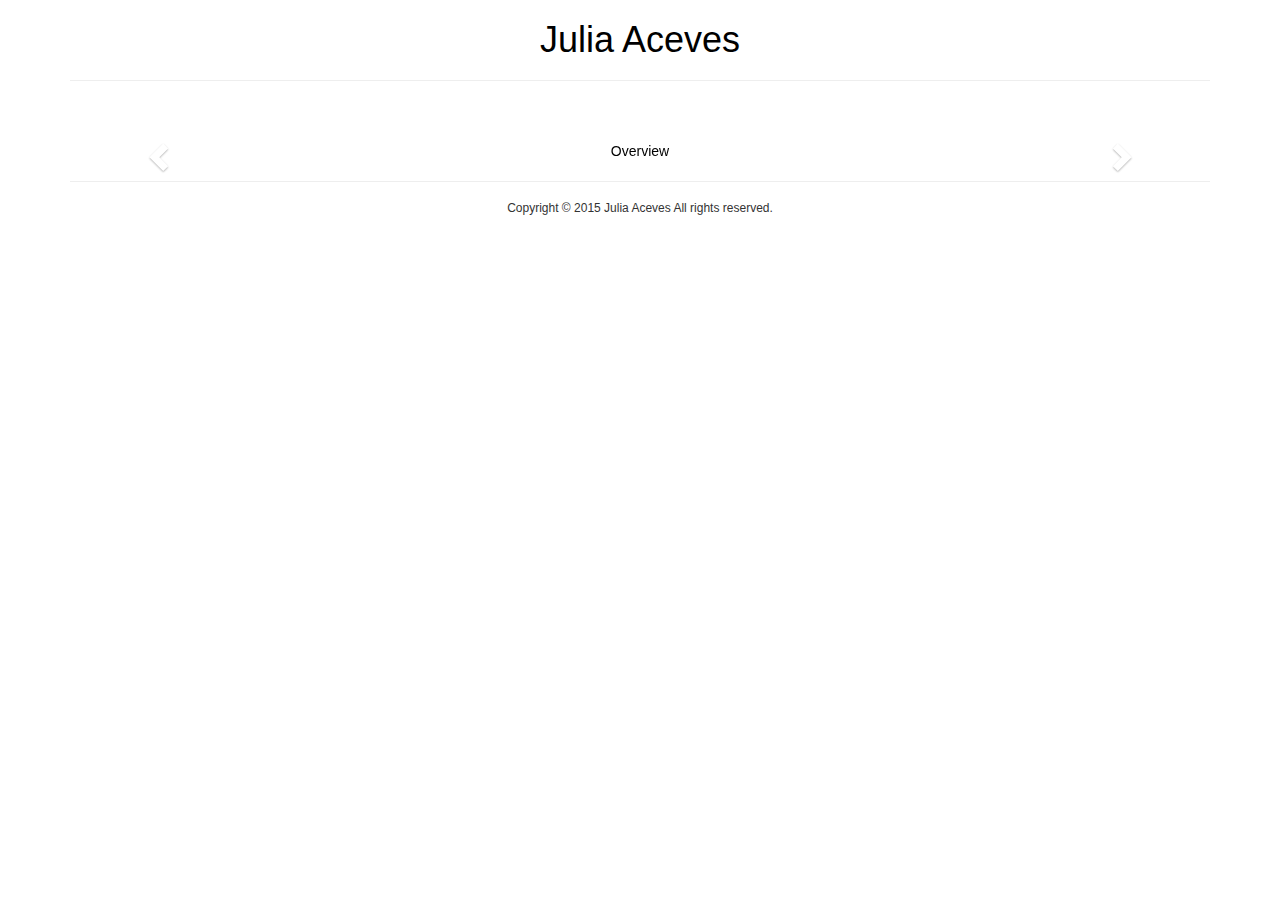
==== static/index.html @ c2b45777 "New" ====
<!DOCTYPE html>
<html>

<head>
	<title>Julia Aceves</title>
	<meta charset="utf-8">
    <meta name="viewport" content="width=device-width, initial-scale=1.0, maximum-scale=1.0">
    <link rel="stylesheet" href="http://maxcdn.bootstrapcdn.com/bootstrap/3.3.4/css/bootstrap.min.css">
	<link rel="stylesheet" type="text/css" href="../css/home_style.css">
    <script src="https://ajax.googleapis.com/ajax/libs/jquery/1.11.3/jquery.min.js"></script>
    <script src="http://maxcdn.bootstrapcdn.com/bootstrap/3.3.4/js/bootstrap.min.js"></script>
	

</head>

<body>
	<div class="container">
		<div class= "head-container">
			<div class="logo">
			<a href="index.html"><h1>Julia Aceves</h1></a>
			</div>
		</div>
		<hr>
		<br><br>
		<!---------Navigation Carousel------------> 
		<div id="myCarousel" class="carousel slide" data-ride="carousel">
				<ol class="carousel-indicators">
					<li data-target="#myCarousel" data-slide-to="0" class="active"></li>
					<li data-target="#myCarousel" data-slide-to="1"></li>
					<li data-target="#myCarousel" data-slide-to="2"></li>
					<li data-target="#myCarousel" data-slide-to="3"></li>
				</ol>

				<!-- Wrapper for slides -->
				<div class="carousel-inner" role="listbox">
					<div class="item active">
						<a href="aboutme.html">Overview</a>
					</div>

					<div class="item">
						<a href="resume.html">Resume</a>
					</div>
    
					<div class="item">
						<a href="samples.html">Portfolio</a>
					</div>

					<div class="item">
						<a href="contact.html">Contact</a>
					</div>
				</div>
			 <!-- Left and right controls -->
			<a class="left carousel-control" href="#myCarousel" role="button" data-slide="prev">
				<span class="glyphicon glyphicon-chevron-left" aria-hidden="true"></span>
				<span class="sr-only">Previous</span>
			</a>
			<a class="right carousel-control" href="#myCarousel" role="button" data-slide="next">
				<span class="glyphicon glyphicon-chevron-right" aria-hidden="true"></span>
				<span class="sr-only">Next</span>
			</a>
		</div>
	
	<hr>
	<!--------------Footer--------------->
	<footer>
	<div class="foot_container">
		<h6>Copyright &copy; 2015 Julia Aceves All rights reserved.</h6>
	</div>
	</footer>
	</div>
</body>


</html>
---- css/home_style.css ----
.foot_container{
	margin-left: auto;
	margin-right: auto;
	text-align: center;
	}
.logo{
	background-size: contain;
	background-position: center;
	width: 100%;
	height:100%;
	clear: both;
	}
a:hover{
	text-decoration: none;
	color: gray;
	}
a{
	color: black;
	}

a.left.carousel-control{
	background-image: none;}
a.right.carousel-control{
	background-image: none;
	}
.carousel-inner{
	margin-left: auto;
	margin-right: auto;
	text-align: center;
	}
.navbar{
	position: relative;
	width: 100%
	}
	
.carousel-inner > .item > img,
.carousel-inner > .item > a > img {
    width: 70%;
    margin: auto;
	}
.container{
	background-color: white;
	}	
.foot_container{
	background-color:white;
	}
h1{
	margin-left:auto;
	margin-right: auto;
	text-align: center;
	color: black;
	}
	
.overview-container{
	margin-left: auto;
	margin-right: auto;
	text-align: center;
	}
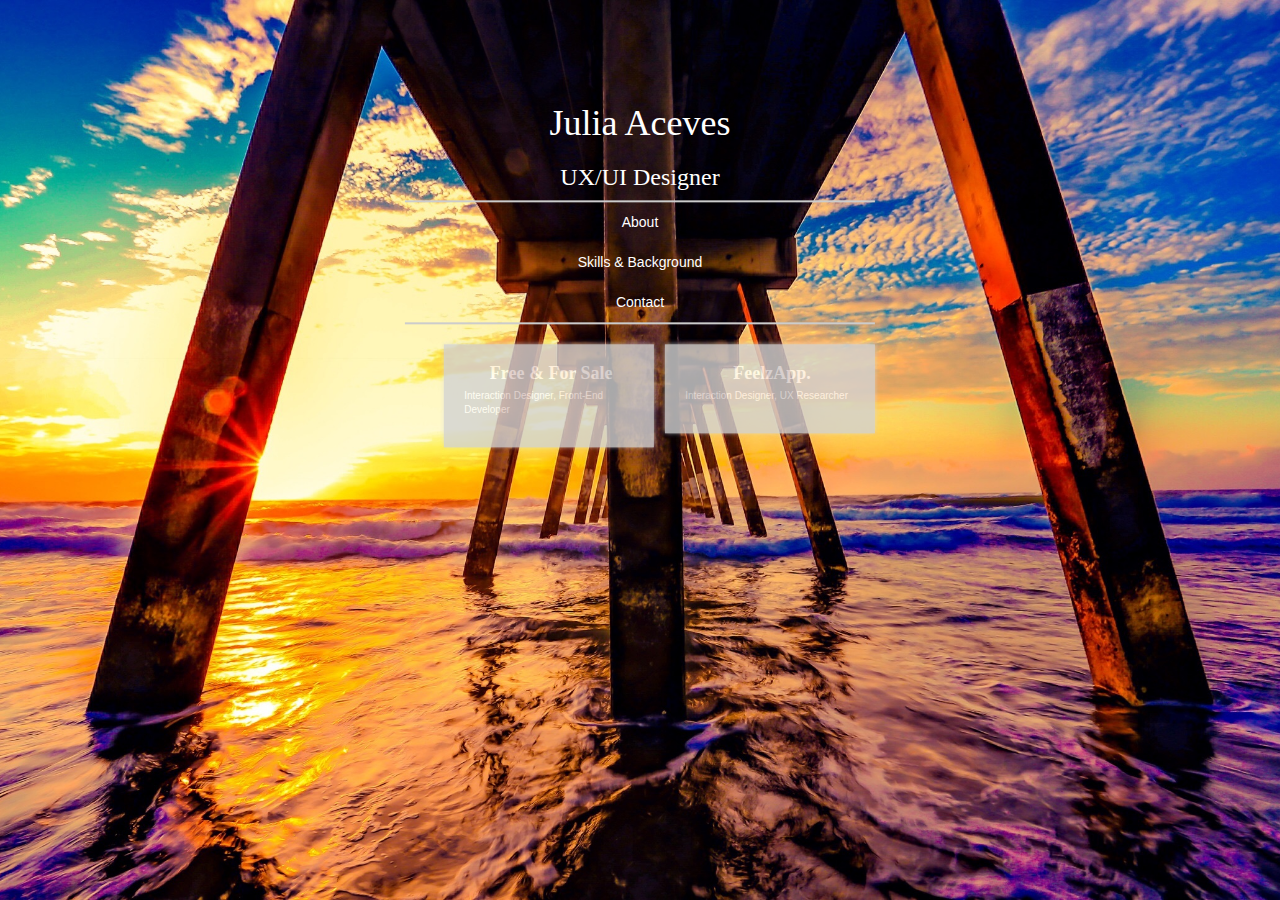
==== commit 9f44e0e0: "comitt" ====
--- a/static/index.html
+++ b/static/index.html
@@ -1,76 +1,48 @@
-<!DOCTYPE html>
-<html>
-
-<head>
-	<title>Julia Aceves</title>
-	<meta charset="utf-8">
-    <meta name="viewport" content="width=device-width, initial-scale=1.0, maximum-scale=1.0">
-    <link rel="stylesheet" href="http://maxcdn.bootstrapcdn.com/bootstrap/3.3.4/css/bootstrap.min.css">
-	<link rel="stylesheet" type="text/css" href="../css/home_style.css">
-    <script src="https://ajax.googleapis.com/ajax/libs/jquery/1.11.3/jquery.min.js"></script>
-    <script src="http://maxcdn.bootstrapcdn.com/bootstrap/3.3.4/js/bootstrap.min.js"></script>
-	
-
-</head>
-
-<body>
-	<div class="container">
-		<div class= "head-container">
-			<div class="logo">
-			<a href="index.html"><h1>Julia Aceves</h1></a>
-			</div>
-		</div>
-		<hr>
-		<br><br>
-		<!---------Navigation Carousel------------> 
-		<div id="myCarousel" class="carousel slide" data-ride="carousel">
-				<ol class="carousel-indicators">
-					<li data-target="#myCarousel" data-slide-to="0" class="active"></li>
-					<li data-target="#myCarousel" data-slide-to="1"></li>
-					<li data-target="#myCarousel" data-slide-to="2"></li>
-					<li data-target="#myCarousel" data-slide-to="3"></li>
-				</ol>
-
-				<!-- Wrapper for slides -->
-				<div class="carousel-inner" role="listbox">
-					<div class="item active">
-						<a href="aboutme.html">Overview</a>
-					</div>
-
-					<div class="item">
-						<a href="resume.html">Resume</a>
-					</div>
-    
-					<div class="item">
-						<a href="samples.html">Portfolio</a>
-					</div>
-
-					<div class="item">
-						<a href="contact.html">Contact</a>
-					</div>
-				</div>
-			 <!-- Left and right controls -->
-			<a class="left carousel-control" href="#myCarousel" role="button" data-slide="prev">
-				<span class="glyphicon glyphicon-chevron-left" aria-hidden="true"></span>
-				<span class="sr-only">Previous</span>
-			</a>
-			<a class="right carousel-control" href="#myCarousel" role="button" data-slide="next">
-				<span class="glyphicon glyphicon-chevron-right" aria-hidden="true"></span>
-				<span class="sr-only">Next</span>
-			</a>
-		</div>
-	
-	<hr>
-	<!--------------Footer--------------->
-	<footer>
-	<div class="foot_container">
-		<h6>Copyright &copy; 2015 Julia Aceves All rights reserved.</h6>
-	</div>
-	</footer>
-	</div>
-</body>
-
-
-</html>
-	
+<!DOCTYPE html>
+<html>
+
+<head>
+	<title>Julia Aceves</title>
+	<meta charset="utf-8">
+    <meta name="viewport" content="width=device-width, initial-scale=1.0, maximum-scale=1.0">
+    <link rel="stylesheet" href="http://maxcdn.bootstrapcdn.com/bootstrap/3.3.4/css/bootstrap.min.css">
+    <link rel="stylesheet" type="text/css" href="home_style.css">
+    <script src="https://ajax.googleapis.com/ajax/libs/jquery/1.11.3/jquery.min.js"></script>
+    <script src="http://maxcdn.bootstrapcdn.com/bootstrap/3.3.4/js/bootstrap.min.js"></script>
+	
+
+</head>
+
+<body>
+<div id="wrapper">
+	<div id="header">
+		<h1>Julia Aceves</h1>
+		<h3>UX/UI Designer</h3>
+		<ul class="nav">
+			<li><a href="aboutme.html">About</a></li>
+			<li><a href="resume.html">Skills & Background</a></li>
+			<li><a href="contact.html">Contact</a></li>
+		</ul>
+	</div>
+    </br>
+	<div id="content">
+		<!------------------------PROJECTS GRID---------------------->
+		<ul class="rig columns-2">
+			<li>
+				<h4>Free & For Sale</h4>
+				<p>Interaction Designer, Front-End Developer</p>
+			</li>
+			<li>
+				<h4>FeelzApp.</h4>
+				<p>Interaction Designer, UX Researcher</p>
+			</li>
+		</ul>
+	
+	</div>
+</div>
+</body>
+
+
+</html>
+	
 	--- a/static/home_style.css
+++ b/static/home_style.css
@@ -0,0 +1,112 @@
+body{
+	background: url('../images/background.jpe') no-repeat center center fixed;
+	-webkit-background-size: cover;
+	-moz-background-size: cover;
+	background-size: cover;
+	}	
+#wrapper{
+	position: absolute;
+	top: 15%;
+	left: 50%;
+	padding: 10px;
+	-ms-transform: translateX(-50%) translateY(-15%);
+	-webkit-transform: translate(-50%, -15%);
+	transform: translate(-50%,-15%);
+	}
+a{
+	color: white;
+	}
+
+.nav{
+	border:1px solid #ccc;
+	border-width:2px 0;
+	list-style-type: none;
+	margin:0;
+	padding: 0;
+	text-align: center;
+	}
+.nav li{
+	display: inline;
+	}
+.nav a{
+	display: inline;
+	}
+.nav a:hover{
+	background-color: none;
+	}
+	
+
+h1{
+	margin-left:auto;
+	margin-right: auto;
+	text-align: center;
+	color: white;
+	font-family: "Times New Roman", Times, serif;
+	}
+h3{
+	margin-left:auto;
+	margin-right: auto;
+	text-align: center;
+	color: white;
+	font-family: "Times New Roman", Times, serif;
+}
+
+ul.rig{
+
+	list-style: none;
+	font-size: 0px;
+	margin-left: -2.5%;
+	}
+ul.rig li{
+	display: inline-block;
+	padding: 20px;
+	margin: 0 0 2.5% 2.5%;
+	background: none;
+	border: none;
+	font-size: 16px;
+	font-size: 1rem;
+	vertical-align: top;
+	box-shadow: 0 0 5px #ddd;
+	box-sizing: border-box;
+	-moz-box-sizing: border-box;
+	-webkit-box-sizing: border-box;
+	}
+ul.rig li im{
+	max-width: 100%;
+	height: auto;
+	margin: 0 0 10px;
+}
+ul.rig li h4{
+    text-align: center;
+    opacity: none !important;
+    font-family: "Times New Roman", Times, serif;
+    color:white;
+    font-weight: bold;
+	margin: 0 0 5px 4px;
+	}
+ul.rig li p{
+	font-size: 1.em;
+	line-height: 2.em;
+	color: white;
+	}
+ul.rig.columns-2 li{
+    background-color: lightgray;
+    opacity: 0.8;
+	width: 47.5%;
+	}
+@media (max-width: 480px){
+	ul.grid-nav li{
+		display:block;
+		margin: 0 0 5px;
+		}
+	ul.grid-nav li a{
+		display: inline-block;
+		}
+	ul.rig{
+		margin-left: 0;
+		}
+	ul.rig li{
+		width: 100% !important;
+		margin: 0 0 20px;
+		}
+	}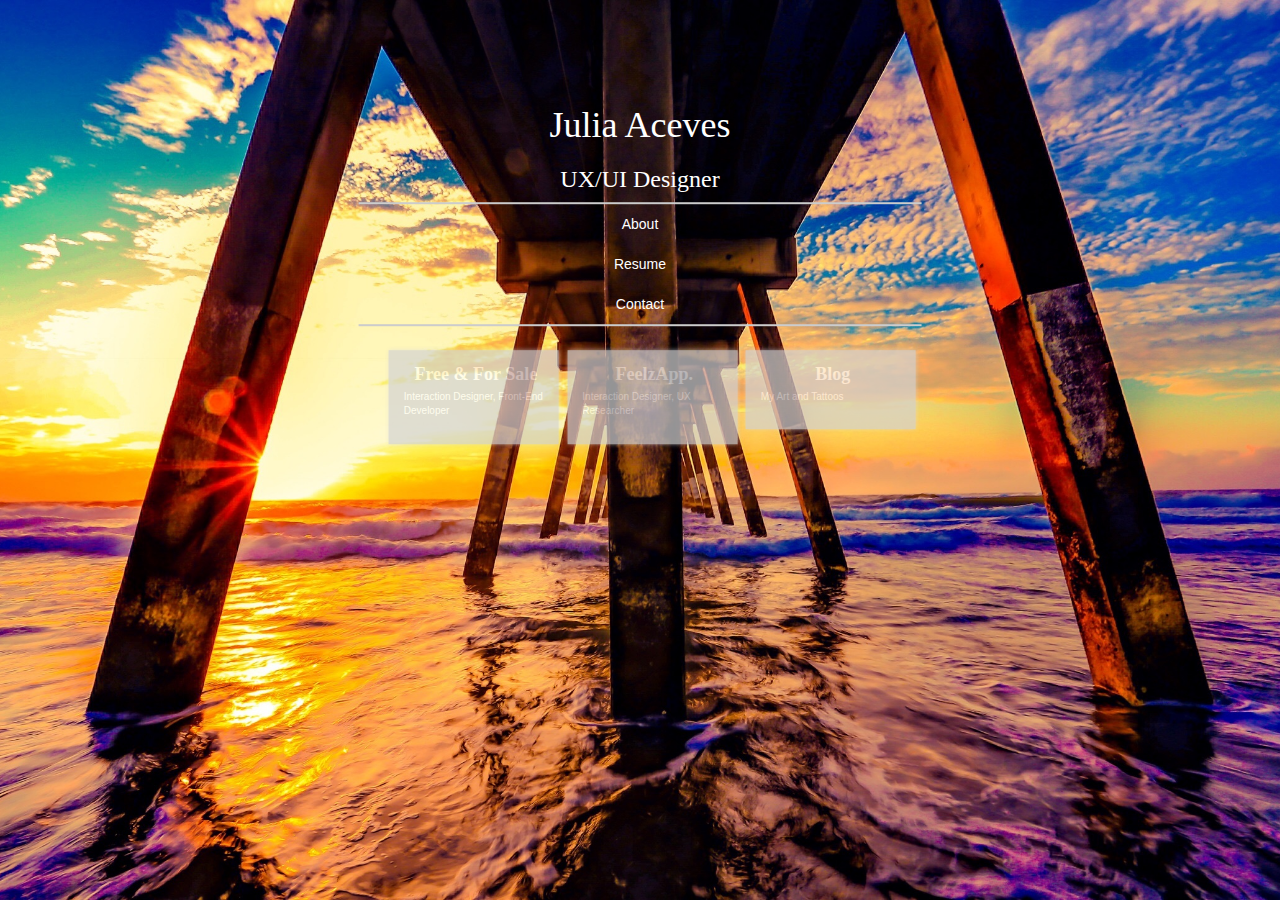
==== commit eda3303b: "new stuff" ====
--- a/static/index.html
+++ b/static/index.html
@@ -18,16 +18,16 @@
 	<div id="header">
 		<h1>Julia Aceves</h1>
 		<h3>UX/UI Designer</h3>
-		<ul class="nav">
+	</div>
+        <ul class="nav">
 			<li><a href="aboutme.html">About</a></li>
-			<li><a href="resume.html">Skills & Background</a></li>
+			<li><a href="resume.pdf">Resume</a></li>
 			<li><a href="contact.html">Contact</a></li>
 		</ul>
-	</div>
     </br>
 	<div id="content">
 		<!------------------------PROJECTS GRID---------------------->
-		<ul class="rig columns-2">
+		<ul class="rig columns-3">
 			<li>
 				<h4>Free & For Sale</h4>
 				<p>Interaction Designer, Front-End Developer</p>
@@ -36,6 +36,10 @@
 				<h4>FeelzApp.</h4>
 				<p>Interaction Designer, UX Researcher</p>
 			</li>
+            <li>
+                <h4>Blog</h4>
+                <p>My Art and Tattoos</p>
+            </li>
 		</ul>
 	
 	</div>
--- a/static/home_style.css
+++ b/static/home_style.css
@@ -15,26 +15,22 @@
 	}
 a{
 	color: white;
+    text-decoration: none;
 	}
-
+a:hover{
+    background-color: none;
+}
 .nav{
 	border:1px solid #ccc;
 	border-width:2px 0;
 	list-style-type: none;
-	margin:0;
-	padding: 0;
+	margin:0 0 0 0;
+	padding: 0 0 0 0;
 	text-align: center;
 	}
 .nav li{
 	display: inline;
 	}
-.nav a{
-	display: inline;
-	}
-.nav a:hover{
-	background-color: none;
-	}
-	
 
 h1{
 	margin-left:auto;
@@ -59,8 +55,8 @@
 	}
 ul.rig li{
 	display: inline-block;
-	padding: 20px;
-	margin: 0 0 2.5% 2.5%;
+	padding: 15px;
+	margin: .8%;
 	background: none;
 	border: none;
 	font-size: 16px;
@@ -89,10 +85,10 @@
 	line-height: 2.em;
 	color: white;
 	}
-ul.rig.columns-2 li{
+ul.rig.columns-3 li{
     background-color: lightgray;
-    opacity: 0.8;
-	width: 47.5%;
+    opacity: 0.7;
+	width: 31.66%;
 	}
 @media (max-width: 480px){
 	ul.grid-nav li{
